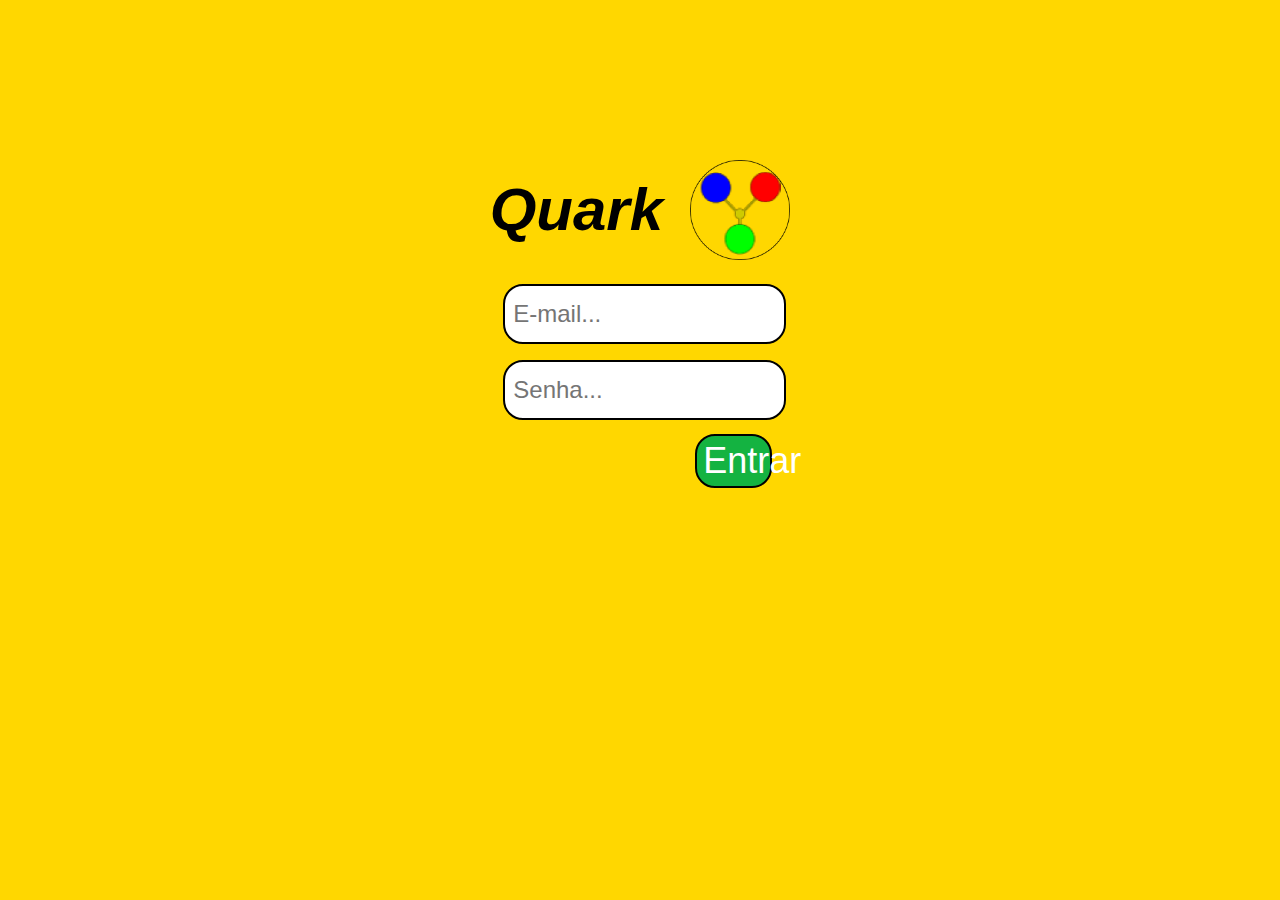
==== login.html @ 43334bad "merge tudin" ====
<!DOCTYPE html>
<html lang="en">
<head>
    <meta charset="UTF-8">
    <meta http-equiv="X-UA-Compatible" content="IE=edge">
    <title>Login</title>
    <meta name="viewport" content="width=device-width, initial-scale=1.0">
    <link rel="stylesheet" href="CSS/Login/style.css">
    <!-- Fonte -->
    <link rel="preconnect" href="https://fonts.googleapis.com">
    <link rel="preconnect" href="https://fonts.gstatic.com" crossorigin>
    <link href="https://fonts.googleapis.com/css2?family=Lato:wght@400;700&display=swap" rel="stylesheet"> 
    <!-- Icon -->
    <link rel="shortcut icon" href="Images/icon.ico" type="image/x-icon">
</head>
<body>
    <main>
        <div class="cabeca">
            <!-- Título -->
            <div class="logo">
                <h1>Quark</h1>
                <img src="Images/logo.png" width="100px">
            </div>
        </div>
        
        <!-- Barras para Digitar -->
        <div id="login">
            <form action="login.php" method="post">
                <input type="email" name="login" placeholder="E-mail..." id="loginBarra" required> 
                <input type="password" name="senha" placeholder="Senha..." id="senhaBarra" required>
                
                <!-- TIRAR O COMENTÁRIO QUANDO BACK-END FOR CONFECCIONADO -->
                <!-- <input type="submit" id="botaoEntrar" value="Entrar"> -->
             </form> 
             
        </div>
        <!-- PLACEHOLDER até aprendermos PHP -->
        <a href="myprofile.html"><button id="botaoEntrarPlaceHolder">Entrar</button></a>
    </main>
</body>
</html>
---- CSS/Login/style.css ----
html {
    margin: 0;
    padding: 0;
}

body {
    background-color: #FFD700;
    display: flex;
    align-items: center;
    flex-direction: column;
    margin: 0;
    padding: 0;
}

main {
    display: flex;
    flex-direction: column;
}

.cabeca {
    display: flex;
    flex-direction: row;
}

.logo { 
    display: flex;
    justify-content: center;
    align-items: center;
    gap: 10%;
    margin-top: 15vh;
    font-family: 'Inter', sans-serif;
    font-size: 30px;
    font-style: italic;
    
}

form {
    display: flex;
    justify-content: center;
    align-items: center;
    flex-direction: column;
}

#login {
    position: relative;
    display: flex;
    flex-direction: column;
    flex-wrap: wrap;
    align-items: center;
    width: 15vw; 
    height: 60px;
}

#loginBarra {
    background-color: white;
    margin-bottom: 16px;
    padding-left: 8px;
    width: 21vw;
    height: 6vh;
    border-radius: 20px;
    border: 2px solid black;
    font-size: 24px;
}

#senha {
    position: relative;
    width: 100%; 
    height: 60px;
}

#senhaBarra {
    background-color: white;
    width: 21vw;
    height: 6vh;
    border-radius: 20px;
    border: 2px solid black;
    margin-bottom: 16px;
    padding-left: 8px;
    font-size: 24px;
}

#botaoEntrar {
    background-color: rgb(20, 179, 65);
    margin-left: 15vw;
    width: 6vw;
    height: 6vh;
    font-size: 4vh;
    color: white;
    border-radius: 20px;
    border: 2px solid black;

    cursor: pointer;

    transition: background-color 0.7s;
}

#botaoEntrar:hover {
    background-color: rgb(0, 135, 38);
}

#botaoEntrarPlaceHolder {
    background-color: rgb(20, 179, 65);
    margin-top: 10vh;
    margin-left: 15vw;
    width: 6vw;
    height: 6vh;
    font-size: 4vh;
    color: white;
    border-radius: 20px;

    cursor: pointer;

    border: 2px solid black;
    transition: background-color 0.7s;
}

#botaoEntrarPlaceHolder:hover {
    background-color: rgb(0, 135, 38);
}
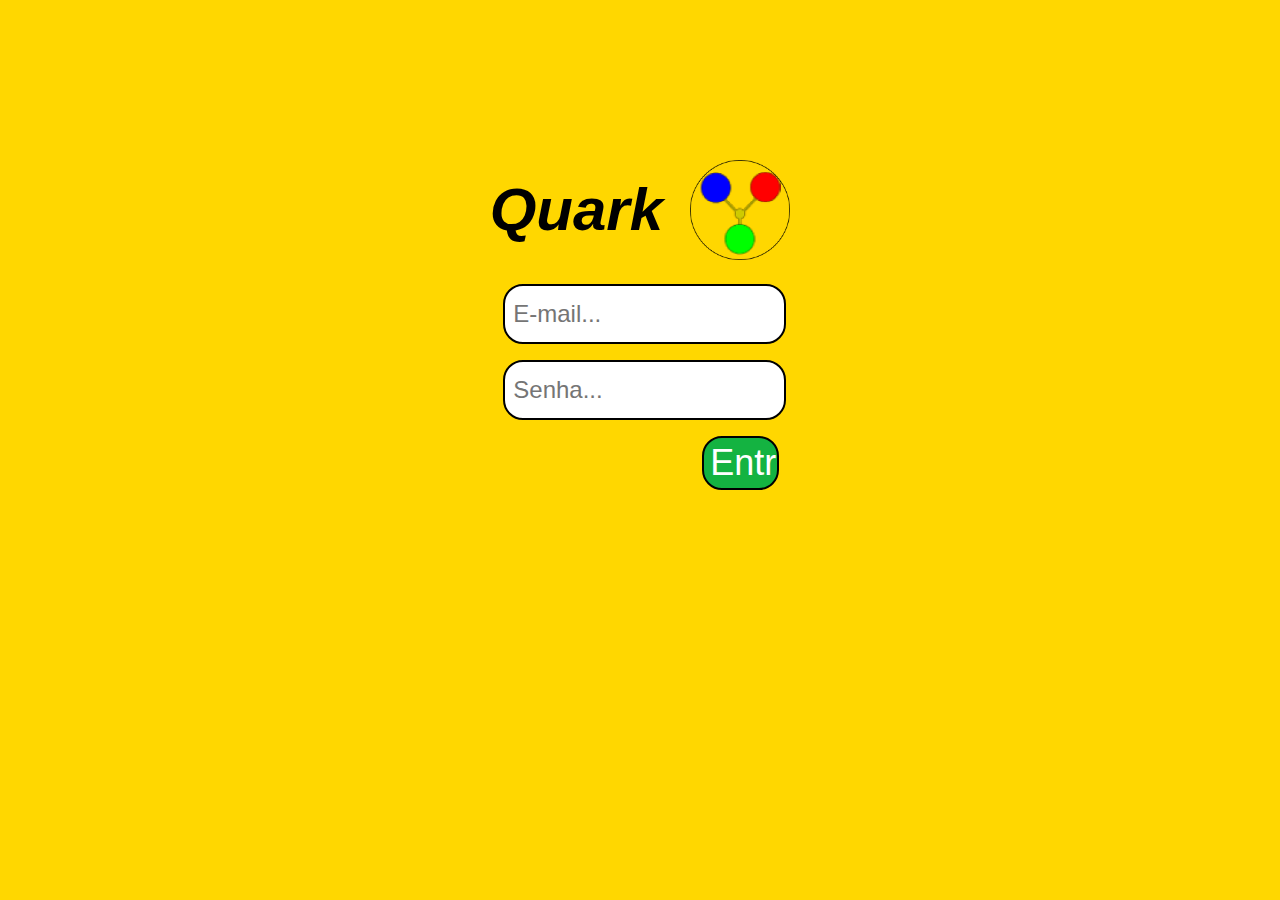
==== commit c0398804: "atualização do formulario de login" ====
--- a/login.html
+++ b/login.html
@@ -25,17 +25,17 @@
         
         <!-- Barras para Digitar -->
         <div id="login">
-            <form action="login.php" method="post">
+            <form action="myprofile.html" method="post">
                 <input type="email" name="login" placeholder="E-mail..." id="loginBarra" required> 
                 <input type="password" name="senha" placeholder="Senha..." id="senhaBarra" required>
                 
                 <!-- TIRAR O COMENTÁRIO QUANDO BACK-END FOR CONFECCIONADO -->
-                <!-- <input type="submit" id="botaoEntrar" value="Entrar"> -->
+                <input type="submit" id="botaoEntrar" value="Entrar">
              </form> 
              
         </div>
         <!-- PLACEHOLDER até aprendermos PHP -->
-        <a href="myprofile.html"><button id="botaoEntrarPlaceHolder">Entrar</button></a>
+        <!-- <a href="myprofile.html"><button id="botaoEntrarPlaceHolder">Entrar</button></a> -->
     </main>
 </body>
 </html>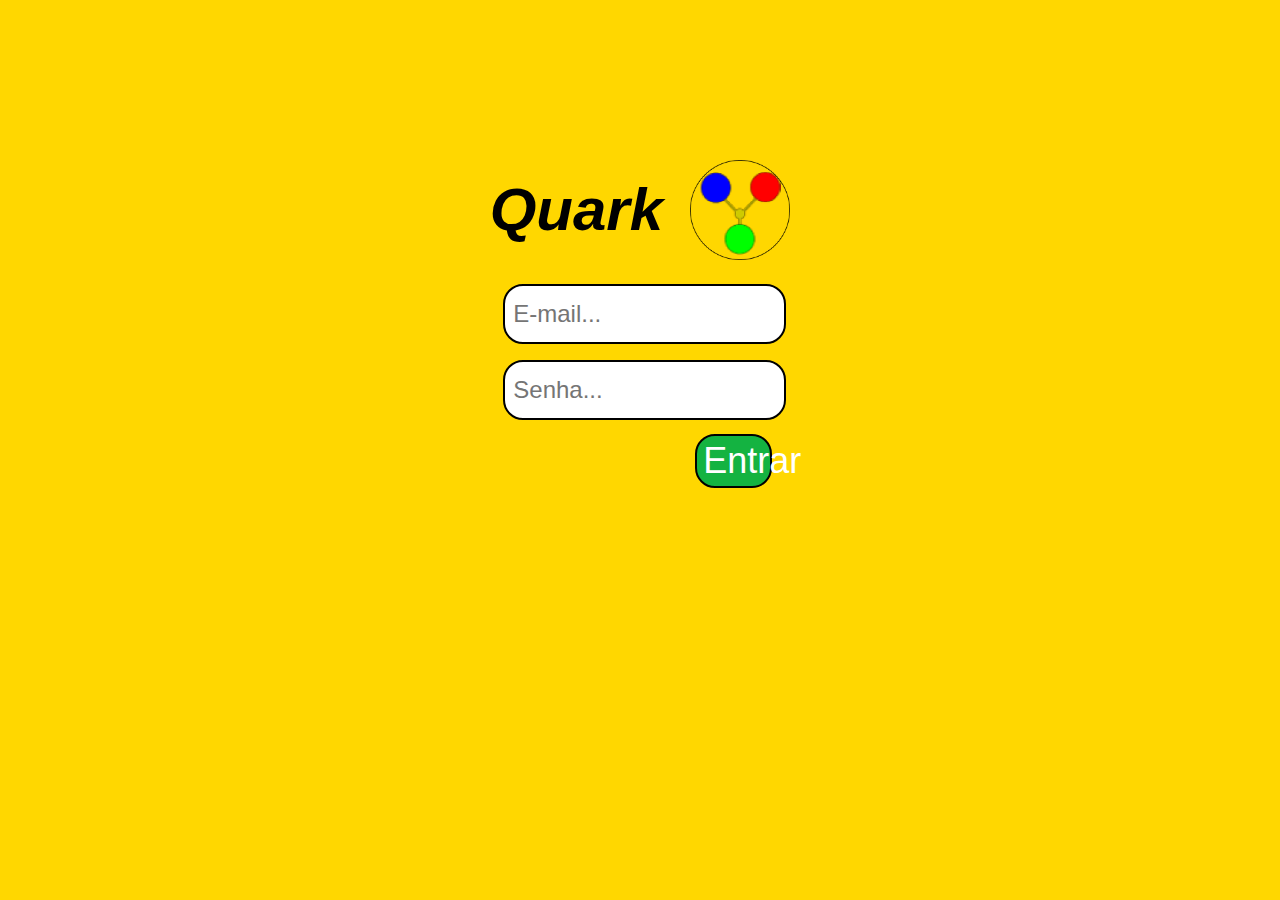
==== commit 4cff5c22: "fix login" ====
--- a/login.html
+++ b/login.html
@@ -30,12 +30,12 @@
                 <input type="password" name="senha" placeholder="Senha..." id="senhaBarra" required>
                 
                 <!-- TIRAR O COMENTÁRIO QUANDO BACK-END FOR CONFECCIONADO -->
-                <input type="submit" id="botaoEntrar" value="Entrar">
+                <!-- <input type="submit" id="botaoEntrar" value="Entrar"> -->
              </form> 
              
         </div>
         <!-- PLACEHOLDER até aprendermos PHP -->
-        <!-- <a href="myprofile.html"><button id="botaoEntrarPlaceHolder">Entrar</button></a> -->
+        <a href="myprofile.html"><button id="botaoEntrarPlaceHolder">Entrar</button></a>
     </main>
 </body>
 </html>